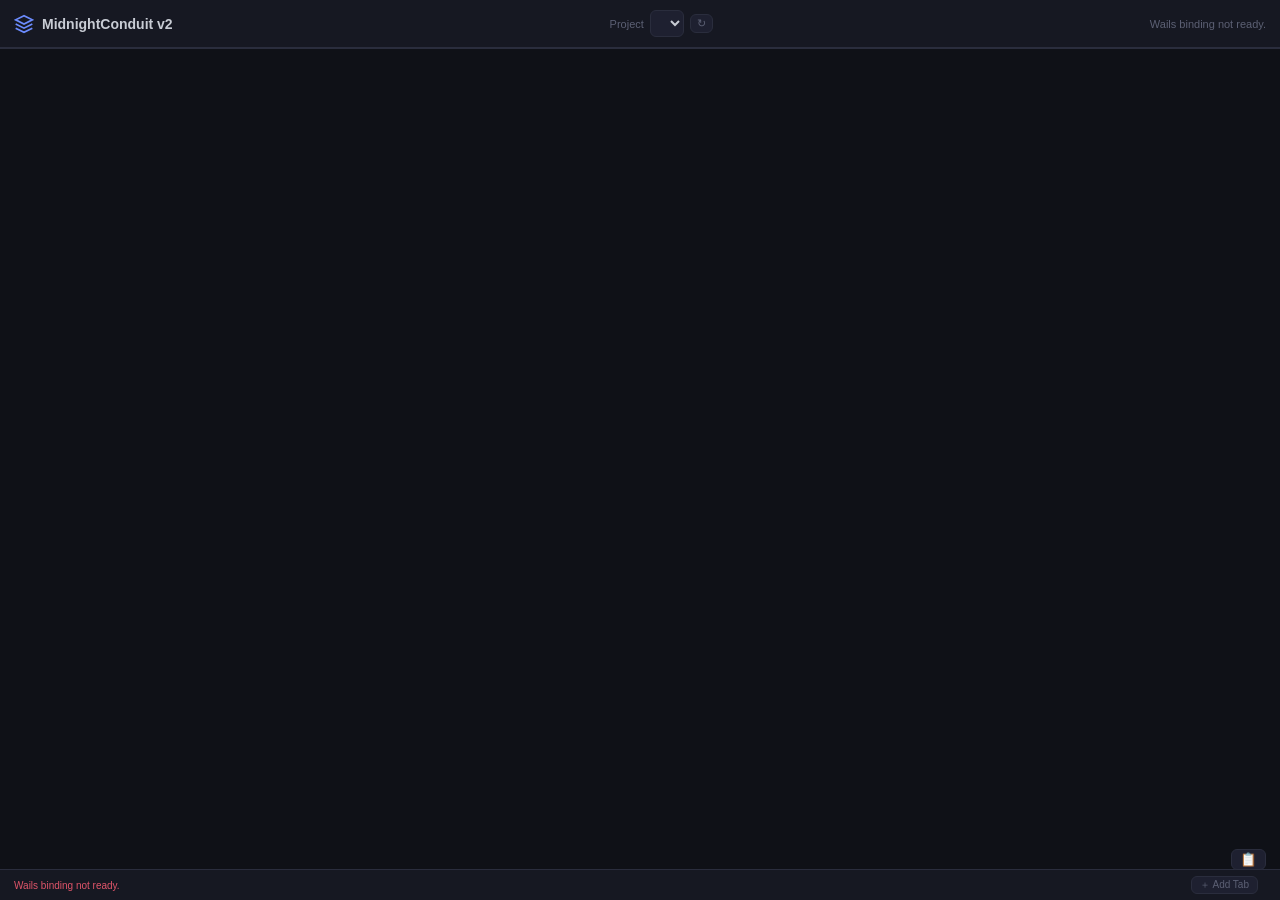
==== v2/frontend/index.html @ 25c54968 "v2: process-compose orchestration, Postgres backend, tunnel edit, UI fixes Adds the v2 (SQLite-nativ" ====
<!DOCTYPE html>
<html lang="en">
<head>
  <meta charset="UTF-8" />
  <meta name="viewport" content="width=device-width, initial-scale=1.0" />
  <title>MidnightConduit v2</title>
  <link rel="stylesheet" href="styles.css" />
</head>
<body>
  <header>
    <div class="logo">
      <svg width="20" height="20" viewBox="0 0 24 24" fill="none" stroke="currentColor" stroke-width="2"><path d="M12 2L2 7l10 5 10-5-10-5z"/><path d="M2 17l10 5 10-5"/><path d="M2 12l10 5 10-5"/></svg>
      <h1>MidnightConduit v2</h1>
    </div>
    <div class="project-switch">
      <label for="project-select">Project</label>
      <select id="project-select"></select>
      <button id="project-refresh">↻</button>
    </div>
    <div id="status-pill">Ready</div>
  </header>

  <nav class="tabs" id="tabs-nav"></nav>

  <main id="views">
    <section id="view-projects" class="tab-panel">
      <div class="toolbar">
        <button id="btn-add-project">＋ Add Project</button>
        <button id="btn-refresh-projects">↻</button>
      </div>
      <div id="projects-list"></div>
    </section>

    <section id="view-main" class="tab-panel">
      <div class="toolbar">
        <span id="main-tab-title">Discussion</span>
      </div>
      <pre id="main-tab-content" class="main-summary">No project selected.</pre>
    </section>

    <section id="view-ports" class="tab-panel">
      <div class="toolbar">
        <button id="btn-ports-refresh">↻ Refresh Ports</button>
      </div>
      <div id="ports-list"><div class="empty">No ports currently detected.</div></div>
    </section>

    <section id="view-tunnels" class="tab-panel">
      <div class="toolbar">
        <button id="btn-tunnels-start-all">▶ Start All</button>
        <button id="btn-tunnels-start-auto">▶ Start Auto</button>
        <button id="btn-tunnels-stop-all" class="danger">⏹ Stop All</button>
        <button id="btn-tunnels-add">＋ Add Tunnel</button>
      </div>
      <div id="tunnel-list"><div class="empty">No tunnels.</div></div>
    </section>

    <section id="view-orchestrator" class="tab-panel">
      <div class="toolbar orch-actions">
        <button id="orch-start">▶ Start Orchestrator</button>
        <button id="orch-shutdown" disabled>⏹ Shutdown</button>
        <button id="orch-reload">↻ Reload Config</button>
        <button id="orch-start-all">▶ Start All</button>
        <button id="orch-stop-all" disabled>⏹ Stop All</button>
      </div>
      <div id="orch-list"><div class="empty">Orchestrator not running.</div></div>
    </section>

    <section id="view-servers" class="tab-panel">
      <div class="toolbar">
        <button id="btn-servers-add">＋ Add Server</button>
        <button id="btn-servers-refresh">↻ Refresh</button>
      </div>
      <div id="servers-list"><div class="empty">No servers configured.</div></div>
    </section>

    <section id="view-custom" class="tab-panel"></section>

    <div id="tunnel-add-form" class="inline-form collapsed">
      <h3 id="tf-form-title">Create Tunnel</h3>
      <div class="form-row">
        <label>Name <input id="tf-name" placeholder="my-tunnel" /></label>
        <label>SSH Host <input id="tf-host" placeholder="user@host" /></label>
      </div>
      <div class="form-row">
        <label>Local Port <input id="tf-lport" type="number" placeholder="3000" /></label>
        <label>Remote Host <input id="tf-rhost" placeholder="localhost" /></label>
        <label>Remote Port <input id="tf-rport" type="number" placeholder="3000" /></label>
      </div>
      <div class="form-row">
        <label>Password <input id="tf-pass" placeholder="(optional)" /></label>
        <label>Identity File <input id="tf-ident" placeholder="(optional)" /></label>
      </div>
      <div class="form-row">
        <label>Open URL <input id="tf-open" placeholder="http://localhost:3000" /></label>
        <label>Health URL <input id="tf-health" placeholder="http://localhost:3000/health" /></label>
      </div>
      <div class="form-row">
        <label class="checkbox-label"><input id="tf-autostart" type="checkbox" /> Auto-start</label>
      </div>
      <div class="form-actions">
        <button id="btn-tf-save">Save</button>
        <button id="btn-tf-cancel">Cancel</button>
      </div>
    </div>
  </main>

  <footer>
    <span id="status-bar">Ready</span>
    <div class="footer-actions">
      <button id="btn-add-tab">＋ Add Tab</button>
      <span id="config-path"></span>
    </div>
  </footer>

  <section id="orch-log-viewer" class="process-log-viewer collapsed">
    <div class="process-log-header">
      <span id="orch-log-title">Process logs</span>
      <div>
        <button id="orch-log-refresh">Refresh</button>
        <button id="orch-log-close">Close</button>
      </div>
    </div>
    <pre id="orch-log-output"></pre>
  </section>

  <div id="log-panel" class="log-panel collapsed">
    <div class="log-header">
      <span>📋 App log</span>
      <div>
        <button id="log-clear">Clear</button>
      </div>
    </div>
    <div id="log-output"></div>
  </div>
  <button id="log-toggle" class="log-toggle">📋</button>

  <template id="tpl-port">
    <article class="card" data-pid="">
      <div class="card-body">
        <div class="card-main">
          <span class="card-name"></span>
          <span class="card-details">
            <code class="card-port"></code>
            <span class="slash">@</span>
            <span class="card-protocol"></span>
            <span class="card-state"></span>
            <span class="card-pid"></span>
          </span>
        </div>
        <div class="card-status">
          <span class="dot"></span>
          <span class="status-label"></span>
          <span class="health-badge"></span>
        </div>
      </div>
      <div class="card-actions">
        <button class="btn-open icon" title="Open in browser">↗</button>
        <button class="btn-stop icon" title="Stop process">⏹</button>
      </div>
    </article>
  </template>

  <template id="tpl-tunnel">
    <article class="card" data-id="">
      <div class="card-body">
        <div class="card-main">
          <span class="card-name"></span>
          <span class="card-details">
            <code class="card-port"></code>
            <span class="arrow">→</span>
            <code class="card-remote"></code>
            <span>@</span>
            <span class="card-host"></span>
          </span>
        </div>
        <div class="card-status">
          <span class="dot"></span>
          <span class="status-label"></span>
          <span class="health-badge"></span>
        </div>
      </div>
      <div class="card-actions">
        <button class="btn-start icon" title="Start">▶</button>
        <button class="btn-stop icon" title="Stop">⏹</button>
        <button class="btn-restart icon" title="Restart">↻</button>
        <button class="btn-edit icon" title="Edit">✎</button>
        <button class="btn-open icon" title="Open">↗</button>
      </div>
    </article>
  </template>

  <template id="tpl-server">
    <article class="card" data-id="">
      <div class="card-body">
        <div class="card-main">
          <span class="card-name"></span>
          <span class="card-details">
            <code class="server-cmd"></code>
            <code class="server-img"></code>
          </span>
        </div>
        <div class="card-status">
          <span class="dot"></span>
          <span class="status-label">stopped</span>
          <span class="health-badge"></span>
        </div>
      </div>
      <div class="card-actions">
        <button class="btn-delete icon" title="Delete">✕</button>
      </div>
    </article>
  </template>

  <template id="tpl-orch">
    <article class="card" data-name="">
      <div class="card-body">
        <div class="card-main">
          <span class="card-name"></span>
          <span class="card-details">
            <span class="orch-ns"></span>
            <code class="orch-port"></code>
          </span>
        </div>
        <div class="card-status">
          <span class="dot"></span>
          <span class="status-label"></span>
          <span class="health-badge"></span>
        </div>
      </div>
      <div class="card-actions">
        <button class="btn-start icon" title="Start">▶</button>
        <button class="btn-stop icon" title="Stop">⏹</button>
        <button class="btn-restart icon" title="Restart">↻</button>
        <button class="btn-logs icon" title="Logs">≡</button>
      </div>
    </article>
  </template>

  <script src="main.js"></script>
</body>
</html>
---- v2/frontend/styles.css ----
:root {
  --bg: #0f1117;
  --surface: #161822;
  --surface2: #1e2030;
  --border: #2a2d3d;
  --fg: #c8ccd4;
  --fg-dim: #5c6074;
  --accent: #6c8cff;
  --accent-glow: rgba(108, 140, 255, 0.12);
  --green: #7ec98f;
  --red: #e0556a;
  --yellow: #e5b567;
  --orange: #d4846a;
  --radius: 6px;
  --font: -apple-system, BlinkMacSystemFont, 'Segoe UI', Roboto, sans-serif;
  --mono: 'Cascadia Code', 'JetBrains Mono', 'Fira Code', monospace;
}

* { margin:0; padding:0; box-sizing:border-box; }
body {
  font-family: var(--font);
  background: var(--bg);
  color: var(--fg);
  height: 100vh;
  display: flex;
  flex-direction: column;
  overflow: hidden;
}

header {
  display:flex;
  justify-content: space-between;
  align-items: center;
  padding:10px 14px;
  background: var(--surface);
  border-bottom: 1px solid var(--border);
  flex-shrink: 0;
}
.logo { display:flex; align-items:center; gap:8px; }
.logo svg { color: var(--accent); }
.logo h1 { font-size:14px; font-weight:600; }
.project-switch {
  display:flex;
  align-items:center;
  gap:6px;
  font-size:11px;
}
.project-switch label { color: var(--fg-dim); }
#project-select {
  background: var(--surface2);
  border:1px solid var(--border);
  color: var(--fg);
  border-radius: var(--radius);
  padding: 4px 6px;
}
#project-refresh {
  padding: 2px 6px;
  font-size:11px;
  background: var(--surface2);
  color: var(--fg-dim);
  border:1px solid var(--border);
  border-radius: var(--radius);
  cursor: pointer;
}
#project-refresh:hover { color: var(--fg); }
#status-pill { font-size:11px; color: var(--fg-dim); }

.tabs {
  display:flex;
  gap: 0;
  background: var(--surface);
  border-bottom: 1px solid var(--border);
  padding: 0 10px;
  flex-shrink:0;
}
.tab {
  padding: 7px 16px;
  font-size: 12px;
  background: none;
  border: none;
  color: var(--fg-dim);
  border-bottom: 2px solid transparent;
  cursor: pointer;
}
.tab.active { color: var(--accent); border-bottom-color: var(--accent); }

main {
  flex: 1;
  overflow: auto;
  padding: 10px;
  display:flex;
  flex-direction:column;
}
.tab-panel { display:none; flex-direction:column; gap:8px; }
.tab-panel.active { display:flex; }

.toolbar, .orch-actions {
  display:flex;
  gap:6px;
  flex-shrink:0;
}
.toolbar button, .orch-actions button {
  padding: 4px 10px;
  font-size:11px;
  background: var(--surface2);
  color: var(--fg-dim);
  border: 1px solid var(--border);
  border-radius: var(--radius);
  cursor: pointer;
}
.toolbar button:hover, .orch-actions button:hover { color: var(--fg); background: var(--border); }
.toolbar button.danger:hover { color: var(--red); }
.toolbar button:disabled, .orch-actions button:disabled { opacity: .4; cursor: default; }

.empty { text-align:center; color:var(--fg-dim); padding:60px 12px; }

.project-list-item,
.port-list-item {
  display:flex;
  justify-content:space-between;
  align-items:center;
  gap:10px;
  padding:8px 10px;
  border:1px solid var(--border);
  border-radius:var(--radius);
  background: var(--surface);
}

.project-list-item + .project-list-item,
.port-list-item + .port-list-item {
  margin-top: 6px;
}

.project-list-item button {
  background: var(--surface2);
  border: 1px solid var(--border);
  border-radius: var(--radius);
  color: var(--fg-dim);
  padding: 4px 12px;
  font-size: 12px;
  font-family: var(--font);
  cursor: pointer;
  transition: background .12s, color .12s, border-color .12s;
}
.project-list-item button:hover:not(:disabled) { color: var(--fg); background: var(--border); }
.project-list-item button:disabled { opacity: .5; cursor: default; }
.project-list-item button.is-active {
  color: var(--green);
  border-color: var(--green);
  background: rgba(126, 201, 143, 0.12);
  opacity: 1;
}
.project-list-item button.danger:hover:not(:disabled) { color: #fff; background: var(--red); border-color: var(--red); }

.main-summary {
  font-family: var(--mono);
  font-size: 12px;
  color: var(--fg);
  background: var(--surface);
  border:1px solid var(--border);
  border-radius: var(--radius);
  padding: 10px;
  white-space: pre-wrap;
}

.port-addr { color: var(--accent); }

.card {
  display:flex;
  justify-content:space-between;
  align-items:center;
  background: var(--surface);
  border:1px solid var(--border);
  border-radius: var(--radius);
  padding:10px 12px;
}
.card-body { display:flex; align-items:center; gap:20px; flex:1; min-width:0; }
.card-main { display:flex; align-items:center; gap:12px; }
.card-name { width:170px; white-space:nowrap; overflow:hidden; text-overflow:ellipsis; font-weight:600; }
.card-details { font-size:11px; color: var(--fg-dim); font-family: var(--mono); display:flex; align-items:center; gap:5px; }
.card-details code { color: var(--accent); }
.card-status { margin-left:auto; display:flex; align-items:center; gap:6px; font-size:11px; }
.dot { width:7px; height:7px; border-radius:50%; }
.dot.stopped { background: var(--fg-dim); }
.dot.running { background: var(--green); }
.dot.starting { background: var(--yellow); animation:pulse 1s infinite; }
.dot.unhealthy { background: var(--orange); }
.dot.failed { background: var(--red); }
.dot.other { background: var(--orange); }
.status-label { font-size:11px; }
.status-label.running { color: var(--green); }
.status-label.stopped { color: var(--fg-dim); }
.status-label.starting { color: var(--yellow); }
.status-label.unhealthy { color: var(--orange); }
.status-label.failed { color: var(--red); }
.status-label.other { color: var(--orange); }
.health-badge { font-size:10px; color: var(--fg-dim); }

.card-actions {
  display:flex;
  gap:3px;
}
.card-actions button {
  width:30px; height:26px;
  background: var(--surface2);
  border:1px solid var(--border);
  border-radius: var(--radius);
  color: var(--fg-dim);
  cursor: pointer;
}
.card-actions button:hover:not(:disabled) { background: var(--accent); color:#fff; border-color: var(--accent); }
.card-actions button:disabled { opacity: .25; cursor: default; }

/* Orchestrator project groups */
.orch-group { margin-bottom: 12px; }
.orch-group-header {
  display:flex; align-items:center; justify-content:space-between; gap:12px;
  padding:8px 12px;
  background: var(--surface2);
  border:1px solid var(--border);
  border-radius: var(--radius);
}
.orch-group-left { display:flex; align-items:center; gap:10px; cursor:pointer; flex:1; min-width:0; user-select:none; }
.orch-group-toggle { color: var(--fg-dim); font-size:10px; width:12px; display:inline-block; }
.orch-group-title { font-weight:600; text-transform:capitalize; }
.orch-group-summary { font-size:11px; color: var(--fg-dim); font-family: var(--mono); }
.orch-group-actions { display:flex; gap:6px; }
.orch-group-actions button {
  background: var(--surface);
  border:1px solid var(--border);
  border-radius: var(--radius);
  color: var(--fg-dim);
  padding:3px 9px; font-size:11px; cursor:pointer; font-family: var(--font);
}
.orch-group-actions button:hover:not(:disabled) { color: var(--fg); background: var(--border); }
.orch-group-actions button:disabled { opacity:.4; cursor:default; }
.orch-group-body { padding:6px 0 2px; }
.orch-group.collapsed .orch-group-body { display:none; }

.orch-ns { font-size:10px; padding: 1px 6px; background: var(--surface2); border-radius: 3px; color: var(--fg-dim); text-transform:uppercase; }
.orch-port { color: var(--accent); }

.process-log-viewer {
  position: fixed;
  left: 10px;
  right: 10px;
  bottom: 42px;
  height: 220px;
  background: var(--surface);
  border:1px solid var(--border);
  border-radius: var(--radius);
  overflow:hidden;
  display:flex;
  flex-direction:column;
}
.process-log-viewer.collapsed { display:none; }
.process-log-header {
  display:flex;
  justify-content:space-between;
  align-items:center;
  padding:6px 10px;
  background: var(--surface2);
  border-bottom:1px solid var(--border);
  font-size:12px;
}
.process-log-header button {
  padding: 2px 8px; font-size:10px; background: var(--surface); border:1px solid var(--border); color: var(--fg-dim); border-radius: var(--radius);
}
#orch-log-output { flex:1; overflow:auto; white-space:pre-wrap; padding:10px; color:var(--fg); font-family:var(--mono); font-size:11px; }

.log-panel {
  position: fixed;
  bottom: 28px;
  left: 0;
  right: 0;
  height: 170px;
  background: var(--surface);
  border-top: 1px solid var(--border);
  font-family: var(--mono);
  font-size: 11px;
  display:flex;
  flex-direction:column;
  z-index: 10;
}
.log-panel.collapsed { height:0; overflow:hidden; border-top: none; }
.log-header {
  display:flex;
  justify-content:space-between;
  align-items:center;
  background: var(--surface2);
  padding:3px 14px;
}
.log-header span { color: var(--accent); font-size:11px; }
.log-header button { font-size:10px; background:none; color: var(--fg-dim); border:1px solid var(--border); border-radius:var(--radius); padding:1px 8px; }
#log-output { flex:1; overflow:auto; padding:4px 14px; color: var(--fg-dim); white-space:pre-wrap; word-break:break-all; }
#log-output .log-info { color: var(--fg); }
#log-output .log-warn { color: var(--orange); }
#log-output .log-err { color: var(--red); }
.log-toggle {
  position: fixed;
  bottom: 30px;
  right: 14px;
  z-index: 11;
  background: var(--surface2);
  color: var(--fg-dim);
  border: 1px solid var(--border);
  border-radius: var(--radius);
  padding: 2px 8px;
}

footer {
  display:flex; justify-content:space-between; align-items:center;
  padding: 6px 14px;
  background: var(--surface);
  border-top:1px solid var(--border);
  font-size:10px;
  color: var(--fg-dim);
  flex-shrink:0;
}
.footer-actions {
  display:flex; align-items:center; gap:8px;
}
.footer-actions button {
  background: var(--surface2);
  color: var(--fg-dim);
  border:1px solid var(--border);
  border-radius: var(--radius);
  font-size:10px;
  padding:1px 8px;
}

#config-path { max-width: 60%; overflow:hidden; text-overflow:ellipsis; white-space:nowrap; }

.inline-form {
  background: var(--surface);
  border: 1px solid var(--border);
  border-radius: var(--radius);
  padding: 14px 16px;
  margin-top: 8px;
  display: flex;
  flex-direction: column;
  gap: 10px;
}
.inline-form.collapsed { display: none; }
.inline-form h3 { font-size: 13px; color: var(--accent); margin: 0; }
.form-row { display: flex; gap: 12px; flex-wrap: wrap; }
.form-row label {
  display: flex;
  flex-direction: column;
  gap: 3px;
  font-size: 11px;
  color: var(--fg-dim);
}
.form-row input {
  background: var(--surface2);
  border: 1px solid var(--border);
  border-radius: var(--radius);
  padding: 4px 8px;
  color: var(--fg);
  font-size: 12px;
  min-width: 150px;
}
.form-row input:focus { border-color: var(--accent); outline: none; }
.form-row input[type="number"] { min-width: 90px; }
.checkbox-label { flex-direction: row !important; align-items: center; gap: 6px !important; cursor: pointer; }
.checkbox-label input { min-width: auto; cursor: pointer; }
.form-actions { display: flex; gap: 8px; }
.form-actions button {
  padding: 5px 14px;
  font-size: 12px;
  background: var(--accent);
  color: #fff;
  border: none;
  border-radius: var(--radius);
  cursor: pointer;
}
.form-actions button:last-child { background: var(--surface2); color: var(--fg-dim); border: 1px solid var(--border); }

.tab-delete {
  margin-left: 6px;
  padding: 0 5px;
  font-size: 12px;
  line-height: 1;
  background: none;
  border: none;
  color: var(--fg-dim);
  cursor: pointer;
  border-radius: 3px;
}
.tab-delete:hover { color: var(--red); background: rgba(224,85,106,0.12); }

.server-cmd { color: var(--fg-dim); font-size: 11px; }
.server-img { color: var(--accent); font-size: 11px; margin-left: 4px; }

@keyframes pulse { 0%,100% { opacity:1 } 50% { opacity:0.35 } }

@media (max-width: 860px) {
  .card { flex-direction:column; align-items:stretch; }
  .card-status { margin-left:0; }
  .card-main { width:100%; justify-content:space-between; }
  .card-actions { align-self:flex-end; }
}
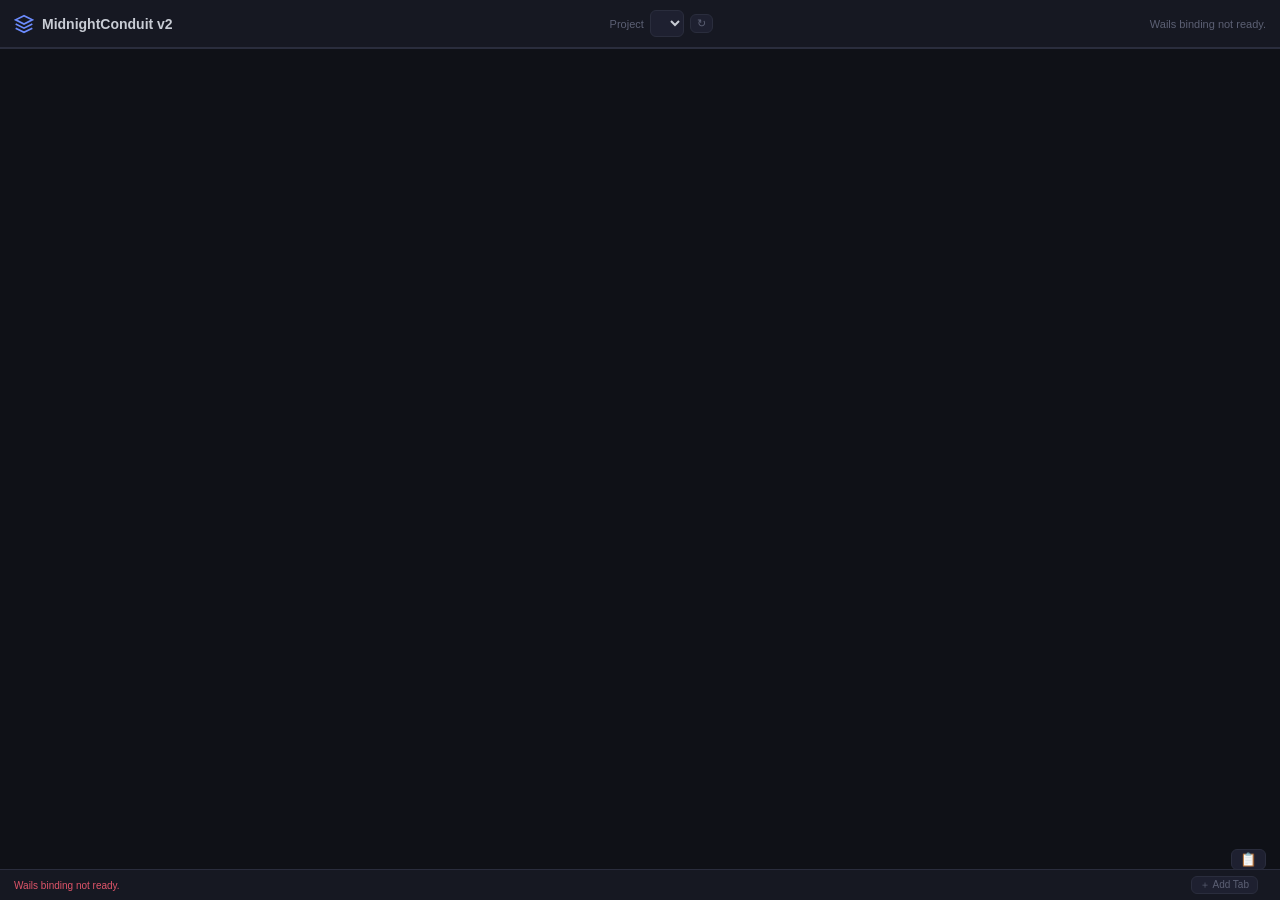
==== commit 20856d15: "v2: in-app Database config page (set Postgres URL at runtime) Adds a "Database" tab to set/test/reve" ====
--- a/v2/frontend/index.html
+++ b/v2/frontend/index.html
@@ -74,6 +74,27 @@
       <div id="servers-list"><div class="empty">No servers configured.</div></div>
     </section>
 
+    <section id="view-database" class="tab-panel">
+      <div class="db-config">
+        <div class="db-status">
+          <span>Currently connected:</span>
+          <span id="db-current" class="db-badge">—</span>
+          <span id="db-restart-note" class="db-restart hidden">⟳ Restart to apply the saved change.</span>
+        </div>
+        <h3>Remote database (Postgres)</h3>
+        <p class="db-hint">Point the app at a Postgres database to share projects, tunnels and settings across machines. Leave blank and Revert to use the local SQLite database. The connection setting itself is stored locally on this machine.</p>
+        <label class="db-url-label">Database URL
+          <input id="db-url" placeholder="postgres://user:pass@host:5432/dbname?sslmode=disable" autocomplete="off" spellcheck="false" />
+        </label>
+        <div id="db-sqlite-path" class="db-hint"></div>
+        <div class="form-actions">
+          <button id="btn-db-test">Test Connection</button>
+          <button id="btn-db-save">Save &amp; Use</button>
+          <button id="btn-db-revert" class="danger">Revert to Local SQLite</button>
+        </div>
+      </div>
+    </section>
+
     <section id="view-custom" class="tab-panel"></section>
 
     <div id="tunnel-add-form" class="inline-form collapsed">
--- a/v2/frontend/styles.css
+++ b/v2/frontend/styles.css
@@ -375,6 +375,30 @@
   cursor: pointer;
 }
 .form-actions button:last-child { background: var(--surface2); color: var(--fg-dim); border: 1px solid var(--border); }
+.form-actions button.danger:hover { background: var(--red); color: #fff; border-color: var(--red); }
+
+.hidden { display: none !important; }
+
+/* Database config page */
+.db-config { max-width: 720px; display: flex; flex-direction: column; gap: 14px; padding: 4px 2px; }
+.db-status { display: flex; align-items: center; gap: 10px; font-size: 13px; color: var(--fg-dim); flex-wrap: wrap; }
+.db-badge {
+  font-family: var(--mono); font-size: 12px;
+  color: var(--accent); background: var(--accent-glow);
+  border: 1px solid var(--border); border-radius: var(--radius);
+  padding: 2px 10px;
+}
+.db-restart { color: var(--yellow); font-size: 12px; }
+.db-config h3 { font-size: 14px; margin: 0; }
+.db-hint { font-size: 12px; color: var(--fg-dim); line-height: 1.5; }
+.db-url-label { display: flex; flex-direction: column; gap: 5px; font-size: 12px; color: var(--fg-dim); }
+.db-url-label input {
+  font-family: var(--mono); font-size: 12px;
+  background: var(--surface2); color: var(--fg);
+  border: 1px solid var(--border); border-radius: var(--radius);
+  padding: 8px 10px;
+}
+.db-url-label input:focus { outline: none; border-color: var(--accent); }
 
 .tab-delete {
   margin-left: 6px;
